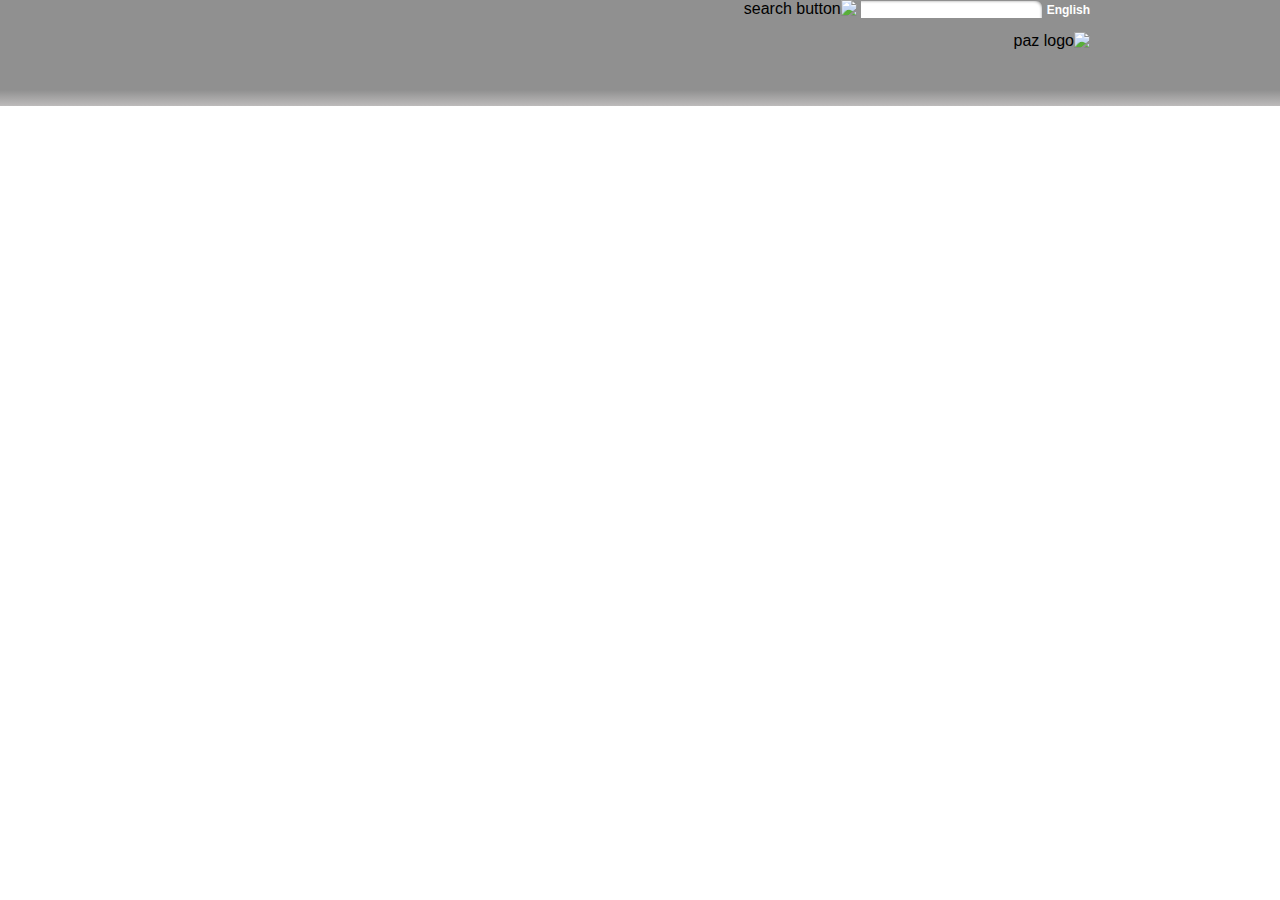
==== index.html @ 1c8fa6f5 "add search icon" ====
<!DOCTYPE html>
<html lang="he">
<head>
    <meta charset="UTF-8">
    <meta name="viewport" content="width=device-width, initial-scale=1.0">
    <title>Document</title>
    <script src="script.js"></script>
    <link rel="stylesheet" href="style.css">
</head>
<body>
    <header>
        <div class="row">
            <div class="column">
                <img id="logo" src="images/paz_logo.png" alt="paz logo">
            </div>
            <div class="column">
                <div class="row">
                    <a href="#" id="site-lang">English</a>
                    <input type="text">
                    <img src="images/search_button.png" alt="search button">
                </div>
            </div>
        </div>
        <div class="row">
            <nav>
                
            </nav>
        </div>
    </header>
</body>
</html>
---- style.css ----
*{
    box-sizing: border-box;
}

body{
    margin: 0;
    padding: 0;
    direction: rtl;
    text-align: right;
    font-family: arial;
}

header{
    background: linear-gradient(180deg, #909090 85%, #bdbbbb);
    width: 100%;
    height: 106px;
    position: fixed;
    top: 0;
}

header > .row{
    width: 900px;
    margin: auto;
}

header #logo{
    position: absolute;
    top: 32px;
}

header a{
    color: white;
    text-decoration: none;
    font-weight: bold;
}

a#site-lang{
    font-size: 12px;
}

header input{
    border-top-right-radius: 6px;
    border: none;
    box-shadow: inset -2px 2px 3px -2px rgba(0, 0, 0, 0.4);
}
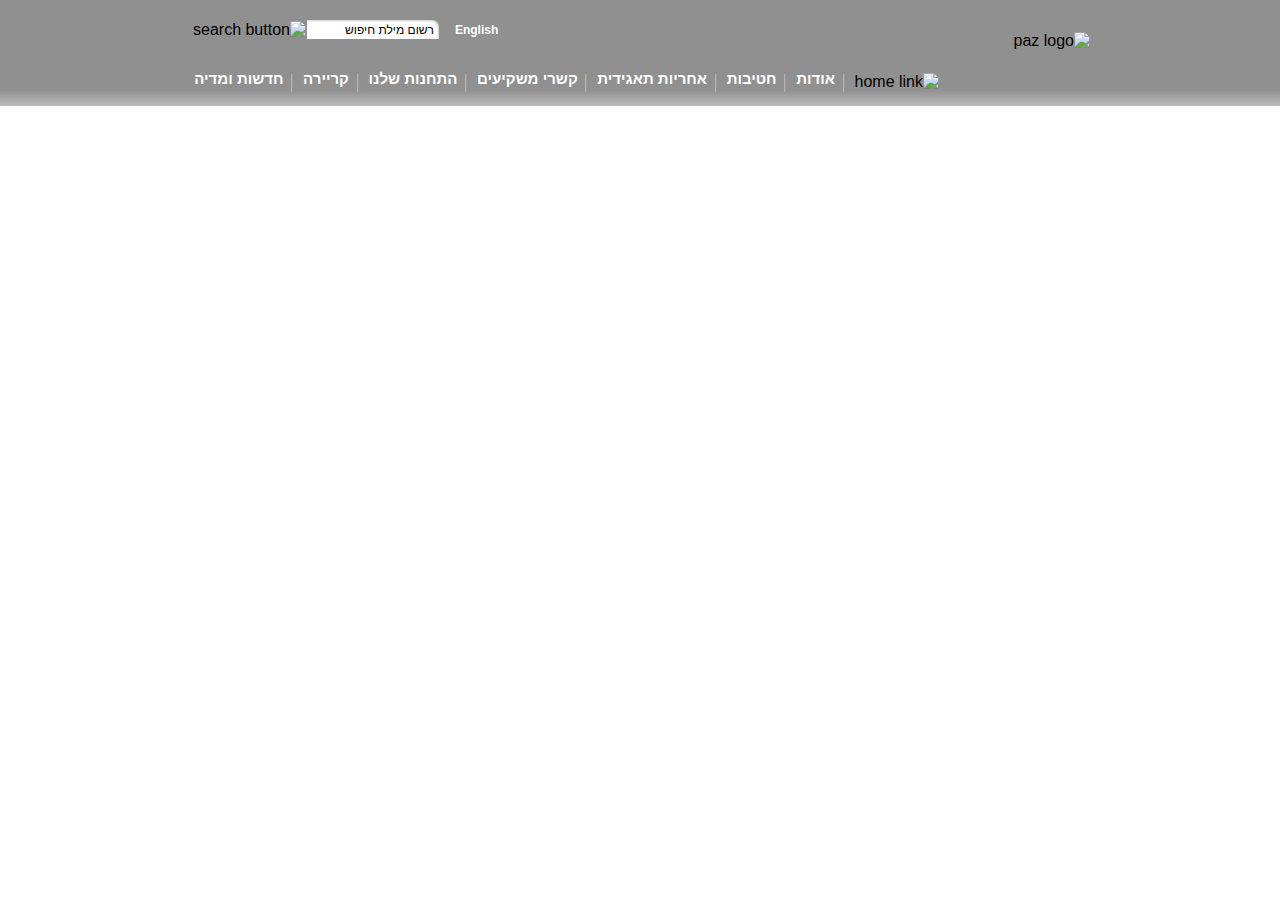
==== commit ab3a0553: "adjusting the search box" ====
--- a/index.html
+++ b/index.html
@@ -16,14 +16,30 @@
             <div class="column">
                 <div class="row">
                     <a href="#" id="site-lang">English</a>
-                    <input type="text">
+                    <input type="text" value="רשום מילת חיפוש" onfocus="this.value = ''">
                     <img src="images/search_button.png" alt="search button">
                 </div>
             </div>
         </div>
         <div class="row">
             <nav>
-                
+                <ul>
+                    <li><a href="#"></a><img src="images/menu_home_blue.png" alt="home link"></li>
+                    <li class="separator"></li>
+                    <li><a href="#">אודות</a></li>
+                    <li class="separator"></li>
+                    <li><a href="#">חטיבות</a></li>
+                    <li class="separator"></li>
+                    <li><a href="#">אחריות תאגידית</a></li>
+                    <li class="separator"></li>
+                    <li><a href="#">קשרי משקיעים</a></li>
+                    <li class="separator"></li>
+                    <li><a href="#">התחנות שלנו</a></li>
+                    <li class="separator"></li>
+                    <li><a href="#">קריירה</a></li>
+                    <li class="separator"></li>
+                    <li><a href="#">חדשות ומדיה</a></li>
+                </ul>
             </nav>
         </div>
     </header>
--- a/style.css
+++ b/style.css
@@ -28,7 +28,7 @@
     top: 32px;
 }
 
-header a{
+header a, footer a{
     color: white;
     text-decoration: none;
     font-weight: bold;
@@ -41,5 +41,58 @@
 header input{
     border-top-right-radius: 6px;
     border: none;
+    width: 132px;
+    height: 19px;
     box-shadow: inset -2px 2px 3px -2px rgba(0, 0, 0, 0.4);
+    margin: auto 16px auto 1px;
+    font-size: 12px;
+    padding: 1px 5px 1px 1px;
+}
+
+.row{
+    display: flex;
+    flex-wrap: wrap;
+    justify-content: space-between;
+    align-items: center;
+}
+header > .row > .column:last-of-type{
+    margin-top: 6px;
+    margin-left: 3px;
+}
+header > .row{
+    height: 50%;
+}
+header > .row:last-of-type{
+    justify-content: flex-end;
+    align-content: flex-end;
+}
+header nav{
+    width:757px ;
+    height: 33px;
+    margin-bottom: 19px;
+}
+header nav ul{
+    list-style: none;
+    display: flex;
+    flex-wrap: wrap;
+    justify-content: space-between;
+    align-items: flex-start;
+    padding: 0 8px 0 4px;
+    margin-block-end:0;
+}
+
+header nav ul a{
+    font-size: 15px;
+    font-weight: bold;
+    padding-bottom: 18px;
+}
+header nav ul li img{
+    margin-top: 3px;
+}
+
+nav ul li.separator{
+    background: linear-gradient(270deg, #909090 50%, #bdbbbb);
+    width: 4px;
+    height: 18px;
+    margin-top: 4px;
 }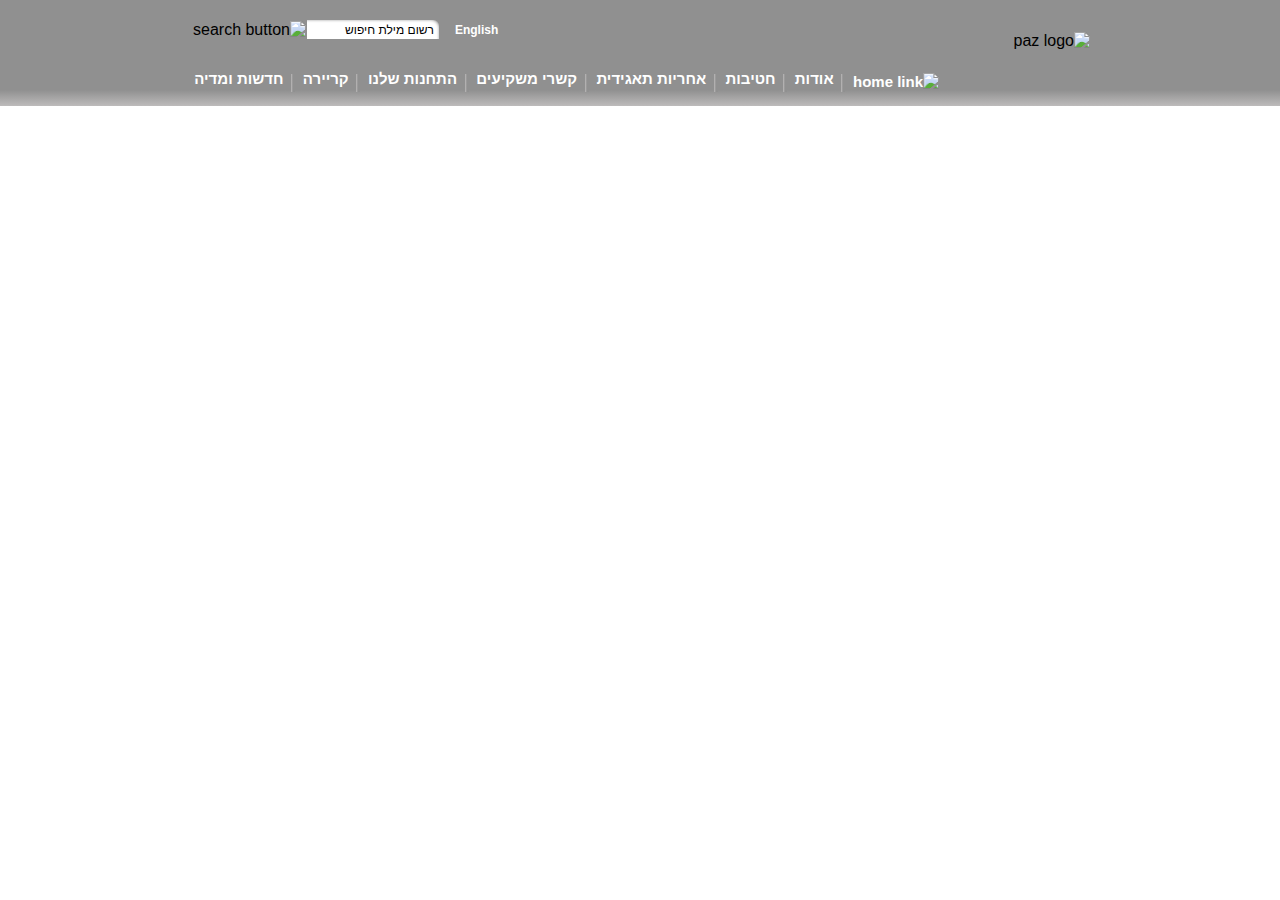
==== commit d2eff142: "add dropdown nav" ====
--- a/index.html
+++ b/index.html
@@ -1,5 +1,6 @@
 <!DOCTYPE html>
 <html lang="he">
+
 <head>
     <meta charset="UTF-8">
     <meta name="viewport" content="width=device-width, initial-scale=1.0">
@@ -7,6 +8,7 @@
     <script src="script.js"></script>
     <link rel="stylesheet" href="style.css">
 </head>
+
 <body>
     <header>
         <div class="row">
@@ -24,24 +26,84 @@
         <div class="row">
             <nav>
                 <ul>
-                    <li><a href="#"></a><img src="images/menu_home_blue.png" alt="home link"></li>
+                    <li><a href="#"><img src="images/menu_home_blue.png" alt="home link"></a></li>
                     <li class="separator"></li>
-                    <li><a href="#">אודות</a></li>
+                    <li class="dropdown">
+                        <a href="#">אודות</a>
+                        <div class="dropdown-contant">
+                            <a href="#">אודות</a>
+                            <a href="#">היסטוריה</a>
+                            <a href="#">חזון וערכים</a>
+                            <a href="#">מבנה הקבוצה</a>
+                            <a href="#">חברי דירקטוריון</a>
+                            <a href="#">הנהלת הקבוצה</a>
+                            <a href="#">פרסים והוקרה</a>
+                        </div>
+                    </li>
                     <li class="separator"></li>
-                    <li><a href="#">חטיבות</a></li>
+                    <li class="dropdown">
+                        <a href="#">חטיבות</a>
+                        <div class="dropdown-contant">
+                            <a href="#">חטיבות</a>
+                            <a href="#">קמעונאות ומסחר</a>
+                            <a href="#">תעשיות ושירותים</a>
+                            <a href="#">זיקוק</a>
+                        </div>
+                    </li>
                     <li class="separator"></li>
-                    <li><a href="#">אחריות תאגידית</a></li>
+                    <li class="dropdown">
+                        <a href="#">אחריות תאגידית</a>
+                        <div class="dropdown-contant">
+                            <a href="#">אחריות תאגידית</a>
+                            <a href="#">הקוד האתי</a>
+                            <a href="#">מעורבות חברתית</a>
+                            <a href="#">נגישות</a>
+                            <a href="#">איכות הסביבה ובטיחות</a>
+                            <a href="#">דירוג מעלה</a>
+                        </div>
+                    </li>
                     <li class="separator"></li>
-                    <li><a href="#">קשרי משקיעים</a></li>
+                    <li class="dropdown">
+                        <a href="#">קשרי משקיעים</a>
+                        <div class="dropdown-contant">
+                            <a href="#">פרופיל חברה</a>
+                            <a href="#">דו"חות כספיים</a>
+                            <a href="#">כלים למשקיע</a>
+                            <a href="#">נתוני מניה</a>
+                            <a href="#">אסיפות כלליות</a>
+                        </div>
+                    </li>
                     <li class="separator"></li>
-                    <li><a href="#">התחנות שלנו</a></li>
+                    <li class="dropdown">
+                        <a href="#">התחנות שלנו</a>
+                        <div class="dropdown-contant">
+                            <a href="#">התחנות שלנו</a>
+                            <a href="#">נגישות מתחמי פז</a>
+                            <a href="#">רשימת תחנות</a>
+                            <a href="#">מועדונים</a>
+                        </div>
+                    </li>
                     <li class="separator"></li>
-                    <li><a href="#">קריירה</a></li>
+                    <li class="dropdown">
+                        <a href="#">קריירה</a>
+                        <div class="dropdown-contant">
+                            <a href="#">לעבוד בפז</a>
+                            <a href="#">ניהול תחנת פז</a>
+                            <a href="#">קריירה</a>
+                        </div>
+                    </li>
                     <li class="separator"></li>
-                    <li><a href="#">חדשות ומדיה</a></li>
+                    <li class="dropdown">
+                        <a href="#">חדשות ומדיה</a>
+                        <div class="dropdown-contant">
+                            <a href="#">פרסומות</a>
+                            <a href="#">הודעות לעיתונות</a>
+                        </div>
+                    </li>
                 </ul>
             </nav>
         </div>
     </header>
 </body>
+
 </html>--- a/style.css
+++ b/style.css
@@ -32,6 +32,11 @@
     color: white;
     text-decoration: none;
     font-weight: bold;
+}
+header a:hover, footer a:hover{
+    color: #005b9f;
+    text-decoration: underline;
+    /* text-decoration-color: #005b9f; */
 }
 
 a#site-lang{
@@ -95,4 +100,32 @@
     width: 4px;
     height: 18px;
     margin-top: 4px;
+}
+
+.dropdown{
+    position: relative;
+}
+
+.dropdown > .dropdown-contant{
+    position: absolute;
+    right: 0;
+    top: 36px;
+    display: none;
+    background: linear-gradient(360deg, #909090 85%, #bdbbbb);
+    width: max-content;
+}
+.dropdown > .dropdown-contant a{
+    display: block;
+    width: 100%;
+    padding: 4px 5px;
+    border-bottom: solid 1px #a9a9a9;
+}
+.dropdown > .dropdown-contant a:last-of-type{
+    border-bottom: none;
+}
+.dropdown > .dropdown-contant a:hover{
+    background-color: #bcbcbc;
+}
+.dropdown:hover > .dropdown-contant{
+    display: block;
 }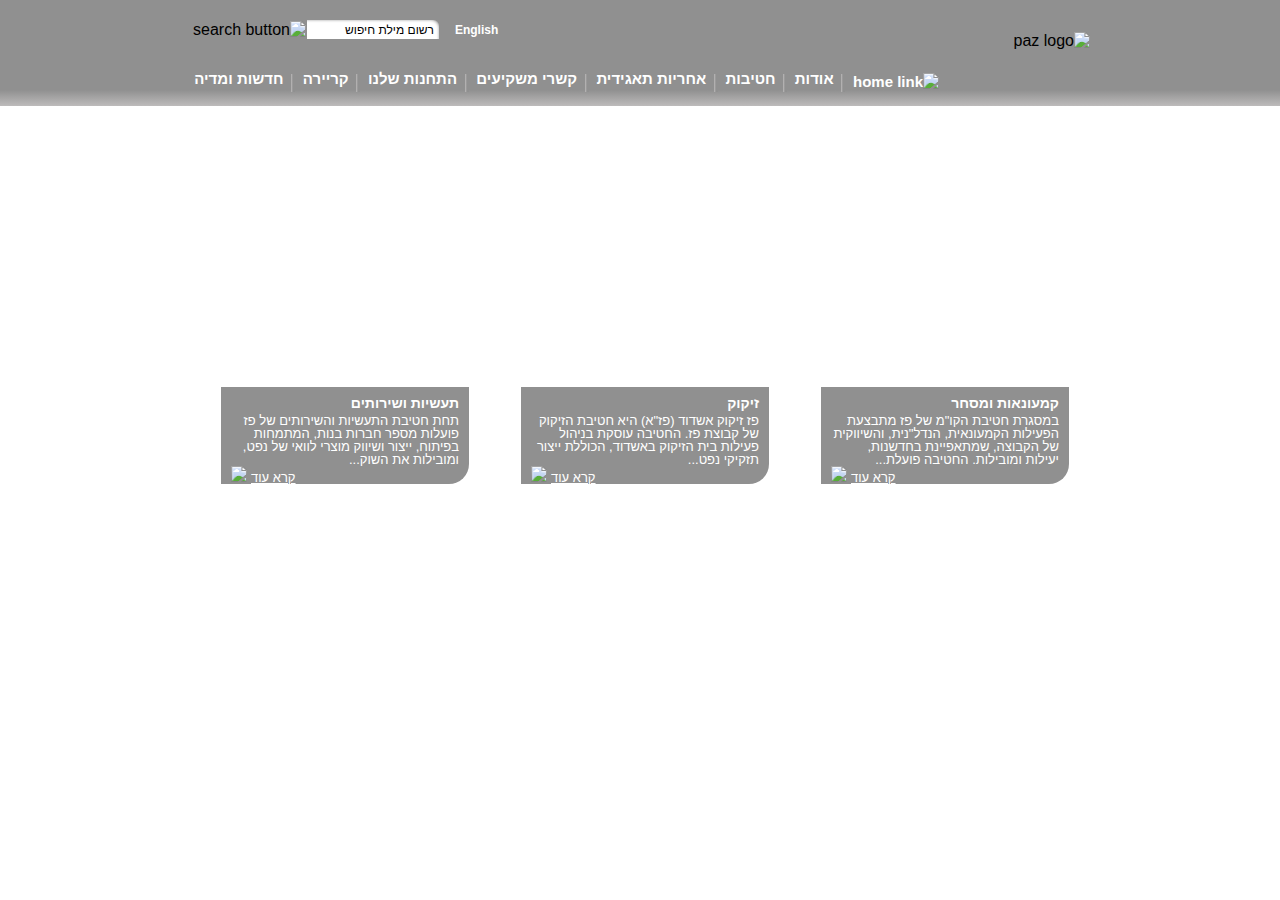
==== commit 54b0c8ec: "improve link img disaper syntacs" ====
--- a/index.html
+++ b/index.html
@@ -104,6 +104,41 @@
             </nav>
         </div>
     </header>
+    <section class="row main-section">
+        <div class="column">
+            <div class="text-holder">
+                <article>
+                    <h4>קמעונאות ומסחר</h4>
+                    במסגרת חטיבת הקו"מ של פז מתבצעת הפעילות הקמעונאית, הנדל"נית, והשיווקית של הקבוצה, שמתאפיינת בחדשנות,
+                    יעילות ומובילות. החטיבה פועלת...
+                </article>
+                <a href="#">קרא עוד<img class="a-dspr" src="images/read_more_white.png"><img class="a-dsply" src="images/read_more_blue.png">
+                </a>
+            </div>
+        </div>
+        <div class="column">
+            <div class="text-holder">
+                <article>
+                    <h4>זיקוק</h4>
+                    פז זיקוק אשדוד (פז"א) היא חטיבת הזיקוק של קבוצת פז. החטיבה עוסקת בניהול פעילות בית הזיקוק באשדוד,
+                    הכוללת ייצור תזקיקי נפט...
+                </article>
+                <a href="#">קרא עוד<img class="a-dspr" src="images/read_more_white.png"><img class="a-dsply" src="images/read_more_blue.png">
+                </a>
+            </div>
+        </div>
+        <div class="column">
+            <div class="text-holder">
+                <article>
+                    <h4>תעשיות ושירותים</h4>
+                    תחת חטיבת התעשיות והשירותים של פז פועלות מספר חברות בנות, המתמחות בפיתוח, ייצור ושיווק מוצרי לוואי
+                    של נפט, ומובילות את השוק...
+                </article>
+                <a href="#">קרא עוד<img class="a-dspr" src="images/read_more_white.png"><img  class="a-dsply" src="images/read_more_blue.png">
+                </a>
+            </div>
+        </div>
+    </section>
 </body>
 
 </html>--- a/style.css
+++ b/style.css
@@ -21,6 +21,9 @@
 header > .row{
     width: 900px;
     margin: auto;
+    height: 50%;
+    justify-content: space-between;
+    align-items: center;
 }
 
 header #logo{
@@ -36,7 +39,6 @@
 header a:hover, footer a:hover{
     color: #005b9f;
     text-decoration: underline;
-    /* text-decoration-color: #005b9f; */
 }
 
 a#site-lang{
@@ -57,15 +59,14 @@
 .row{
     display: flex;
     flex-wrap: wrap;
-    justify-content: space-between;
-    align-items: center;
 }
 header > .row > .column:last-of-type{
     margin-top: 6px;
     margin-left: 3px;
 }
-header > .row{
-    height: 50%;
+header .column > .row{
+    justify-content: space-between;
+    align-items: center;
 }
 header > .row:last-of-type{
     justify-content: flex-end;
@@ -128,4 +129,66 @@
 }
 .dropdown:hover > .dropdown-contant{
     display: block;
-}+}
+body > .main-section{
+    width: 900px;
+    margin: 136px auto 0 auto;
+    flex-wrap: nowrap;
+}
+.main-section > .column{
+    width:293px;
+    height:355px;
+    border-bottom-right-radius: 20px;
+    margin-right: 15px;
+    display: flex;
+    flex-direction: column;
+    justify-content:flex-end;
+}
+.main-section > .column:first-of-type{
+    background-image: url(images/1908364606615453350.JPG);
+}
+.main-section > .column:nth-of-type(2){
+    background-image: url(images/Picture-046410251500.jpg);
+}
+.main-section > .column:last-of-type{
+    background-image: url(images/291_354410564000.jpg);
+}
+.main-section > .column > .text-holder{
+    width: 248px;
+    height: 97px;
+    padding: 10px;
+    color: white;
+    margin: 0 6px 7px 0;
+    background-color: rgba(125,125,125,0.85);
+    border-bottom-right-radius: 20px;
+}
+.main-section > .column > .text-holder h4{
+    font-size: 14px;
+    font-weight: bold;
+    padding: 0;
+    margin: 0 0 4px 0;
+}
+.main-section > .column > .text-holder article{
+    font-size: 13px;
+    line-height: 13px;
+}
+.main-section > .column > .text-holder a{
+    font-size: 13px;
+    color: white;
+    float: left;
+}
+.main-section > .column > .text-holder a img{
+    margin-right: 4px;
+}
+.main-section > .column > .text-holder a:hover{
+    color: #005b9f;
+}
+a > .a-dsply{
+    display: none;
+}
+a:hover > .a-dspr{
+    display: none;
+}
+a:hover >  .a-dsply{
+    display: initial;
+}
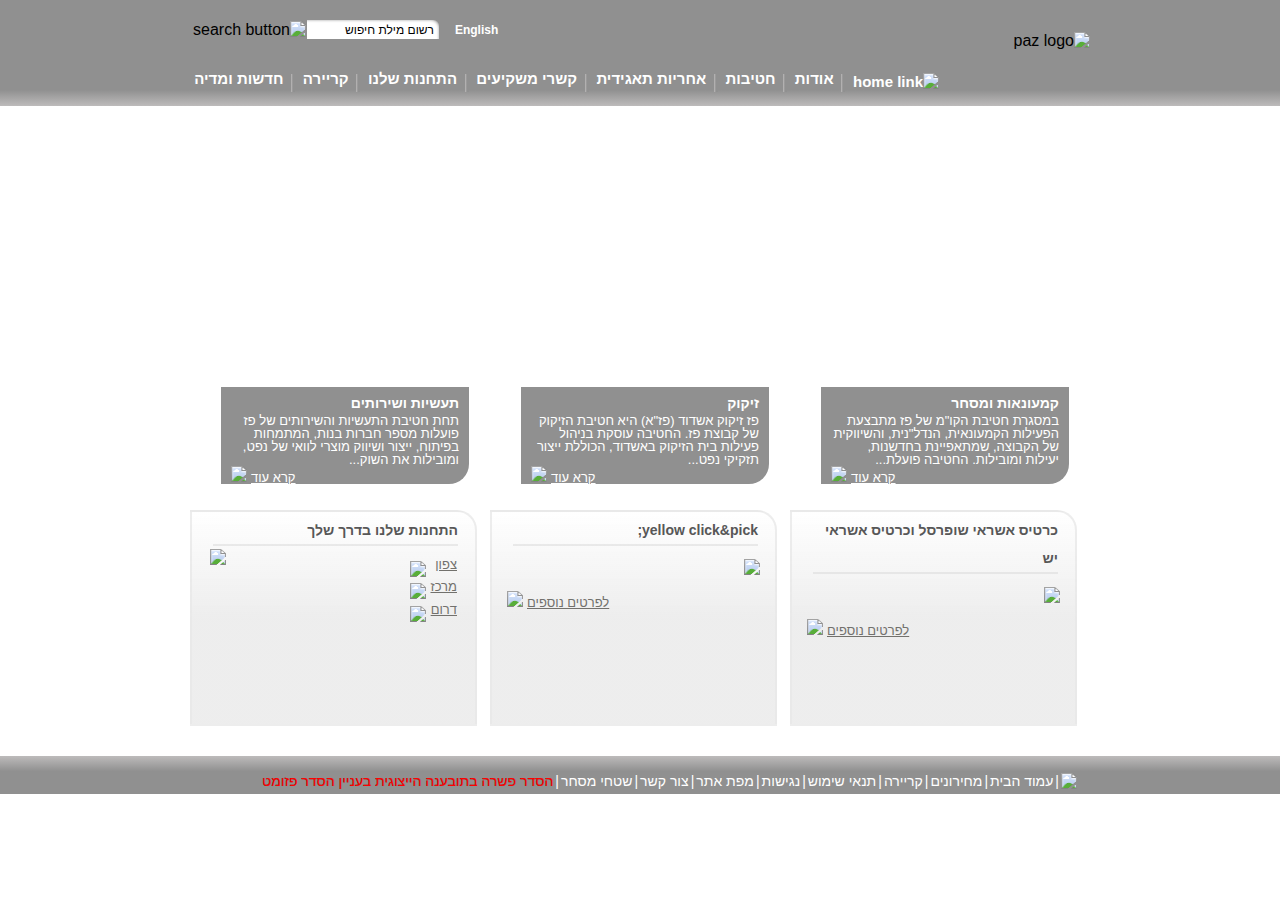
==== commit 784796e3: "design footer" ====
--- a/index.html
+++ b/index.html
@@ -112,7 +112,8 @@
                     במסגרת חטיבת הקו"מ של פז מתבצעת הפעילות הקמעונאית, הנדל"נית, והשיווקית של הקבוצה, שמתאפיינת בחדשנות,
                     יעילות ומובילות. החטיבה פועלת...
                 </article>
-                <a href="#">קרא עוד<img class="a-dspr" src="images/read_more_white.png"><img class="a-dsply" src="images/read_more_blue.png">
+                <a href="#">קרא עוד<img class="a-dspr" src="images/read_more_white.png"><img class="a-dsply"
+                        src="images/read_more_blue.png">
                 </a>
             </div>
         </div>
@@ -123,7 +124,8 @@
                     פז זיקוק אשדוד (פז"א) היא חטיבת הזיקוק של קבוצת פז. החטיבה עוסקת בניהול פעילות בית הזיקוק באשדוד,
                     הכוללת ייצור תזקיקי נפט...
                 </article>
-                <a href="#">קרא עוד<img class="a-dspr" src="images/read_more_white.png"><img class="a-dsply" src="images/read_more_blue.png">
+                <a href="#">קרא עוד<img class="a-dspr" src="images/read_more_white.png"><img class="a-dsply"
+                        src="images/read_more_blue.png">
                 </a>
             </div>
         </div>
@@ -134,11 +136,70 @@
                     תחת חטיבת התעשיות והשירותים של פז פועלות מספר חברות בנות, המתמחות בפיתוח, ייצור ושיווק מוצרי לוואי
                     של נפט, ומובילות את השוק...
                 </article>
-                <a href="#">קרא עוד<img class="a-dspr" src="images/read_more_white.png"><img  class="a-dsply" src="images/read_more_blue.png">
+                <a href="#">קרא עוד<img class="a-dspr" src="images/read_more_white.png"><img class="a-dsply"
+                        src="images/read_more_blue.png">
                 </a>
             </div>
         </div>
     </section>
+    <section class="row secondery-section">
+        <div class="column">
+            <h4>כרטיס אשראי שופרסל וכרטיס אשראי יש</h4>
+            <img src="images/paz_250x110059890678.jpg">
+            <div class="links"><a href="#">לפרטים נוספים<img class="a-dspr" src="images/read_more_yellow.png"><img
+                        class="a-dsply" src="images/read_more_blue.png"></a>
+            </div>
+        </div>
+        <div class="column">
+            <h4>yellow click&pick;</h4>
+            <img src="images/250X110571325734.jpg">
+            <div class="links">
+                <a href="#">לפרטים נוספים<img class="a-dspr" src="images/read_more_yellow.png"><img class="a-dsply"
+                        src="images/read_more_blue.png">
+                </a>
+            </div>
+        </div>
+        <div class="column">
+            <h4>התחנות שלנו בדרך שלך</h4>
+            <div class="map-links">
+                <div class="links">
+                    <a href="#">צפון<img class="a-dspr" src="images/read_more_yellow.png"><img class="a-dsply"
+                            src="images/read_more_blue.png"></a>
+                    <a href="#">מרכז<img class="a-dspr" src="images/read_more_yellow.png"><img class="a-dsply"
+                            src="images/read_more_blue.png"></a>
+                    <a href="#">דרום<img class="a-dspr" src="images/read_more_yellow.png"><img class="a-dsply"
+                            src="images/read_more_blue.png">
+                    </a>
+                </div>
+                <img src="images/map-transparent.png">
+            </div>
+        </div>
+    </section>
+    <footer class="row">
+        <nav>
+            <ul>
+                <li><a href="#"><img src="images/fb_icon.png"></a></li>
+                <li>|</li>
+                <li><a href="#">עמוד הבית</a></li>
+                <li>|</li>
+                <li><a href="#">מחירונים</a></li>
+                <li>|</li>
+                <li><a href="#">קריירה</a></li>
+                <li>|</li>
+                <li><a href="#">תנאי שימוש</a></li>
+                <li>|</li>
+                <li><a href="#">נגישות</a></li>
+                <li>|</li>
+                <li><a href="#">מפת אתר</a></li>
+                <li>|</li>
+                <li><a href="contact.html">צור קשר</a></li>
+                <li>|</li>
+                <li><a href="#">שטחי מסחר</a></li>
+                <li>|</li>
+                <li class="red"><a href="#">הסדר פשרה בתובענה הייצוגית בעניין הסדר פזומט</a></li>
+            </ul>
+        </nav>
+    </footer>
 </body>
 
 </html>--- a/style.css
+++ b/style.css
@@ -14,7 +14,7 @@
     background: linear-gradient(180deg, #909090 85%, #bdbbbb);
     width: 100%;
     height: 106px;
-    position: fixed;
+    position: absolute;
     top: 0;
 }
 
@@ -77,7 +77,7 @@
     height: 33px;
     margin-bottom: 19px;
 }
-header nav ul{
+header nav ul, footer nav ul{
     list-style: none;
     display: flex;
     flex-wrap: wrap;
@@ -192,3 +192,98 @@
 a:hover >  .a-dsply{
     display: initial;
 }
+body > .secondery-section{
+    width: 900px;
+    margin: 0 auto 30px auto;
+    color: #575757;
+}
+.secondery-section .links{
+    display: block;
+}
+.secondery-section a{
+    font-size: 13px;
+    float: left;
+    color: #72716d;
+    margin-top: 12px;
+}
+.secondery-section a img{
+    margin: 0 4px 0 0;
+}
+
+.secondery-section a:hover{
+    color: #005b9f;
+}
+.secondery-section > .column{
+    width: 287px;
+    height: 216px;
+    border: 2px solid rgba(233,233,233,0.8);
+    padding: 0 15px;
+    margin: 19px 13px 0 0;
+    border-top-right-radius: 20px;
+    background: linear-gradient(0deg, rgba(233, 233, 233, 0.8) 50%, #fff);
+}
+.secondery-section h4{
+    font-size: 14px;
+    font-weight: bold;
+    padding: 0;
+    margin: 4px 2px 8px 0;
+    line-height: 2;
+    border-bottom: 2px solid rgba(216,216,216,0.5);
+    width: 245px;
+}
+.secondery-section > .column > img{
+    margin-top:5px ;
+}
+.secondery-section > .column:last-of-type > .map-links > img{
+    margin-top: -5px;
+}
+.secondery-section > .column:last-of-type a{
+    float: none;
+    display: block;
+    margin-top: 0;
+}
+.secondery-section > .column:last-of-type .links{
+    height: 70px;
+    display: flex;
+    flex-direction: column;
+    justify-content: space-evenly;
+}
+
+.secondery-section > .column:last-of-type .links img{
+    float: left;
+    margin-top: 4px;
+}
+
+.secondery-section .map-links{
+    margin: 0 3px;
+    display: flex;
+    justify-content: space-between;
+}
+footer{
+    background: linear-gradient(0deg, #909090 60%, #bdbbbb);
+    width: 100%;
+    height: 38px;
+    position: fix;
+    bottom: 0;
+}
+footer > nav{
+    width: 900px;
+    margin: auto;
+}
+footer > nav > ul{
+    width: 815px;
+    padding: 0;
+    margin-block-start:14px;
+    margin-right: 13px;
+}
+footer > nav li > a,footer > nav li{
+    color: white;
+    font-size: 14px;
+    font-weight: normal;
+    /* margin-left: 1px; */
+    padding: 0;
+}
+.red > a{
+    color: red;
+    text-shadow:0.2px 0.2px rgb(75, 75, 75);
+}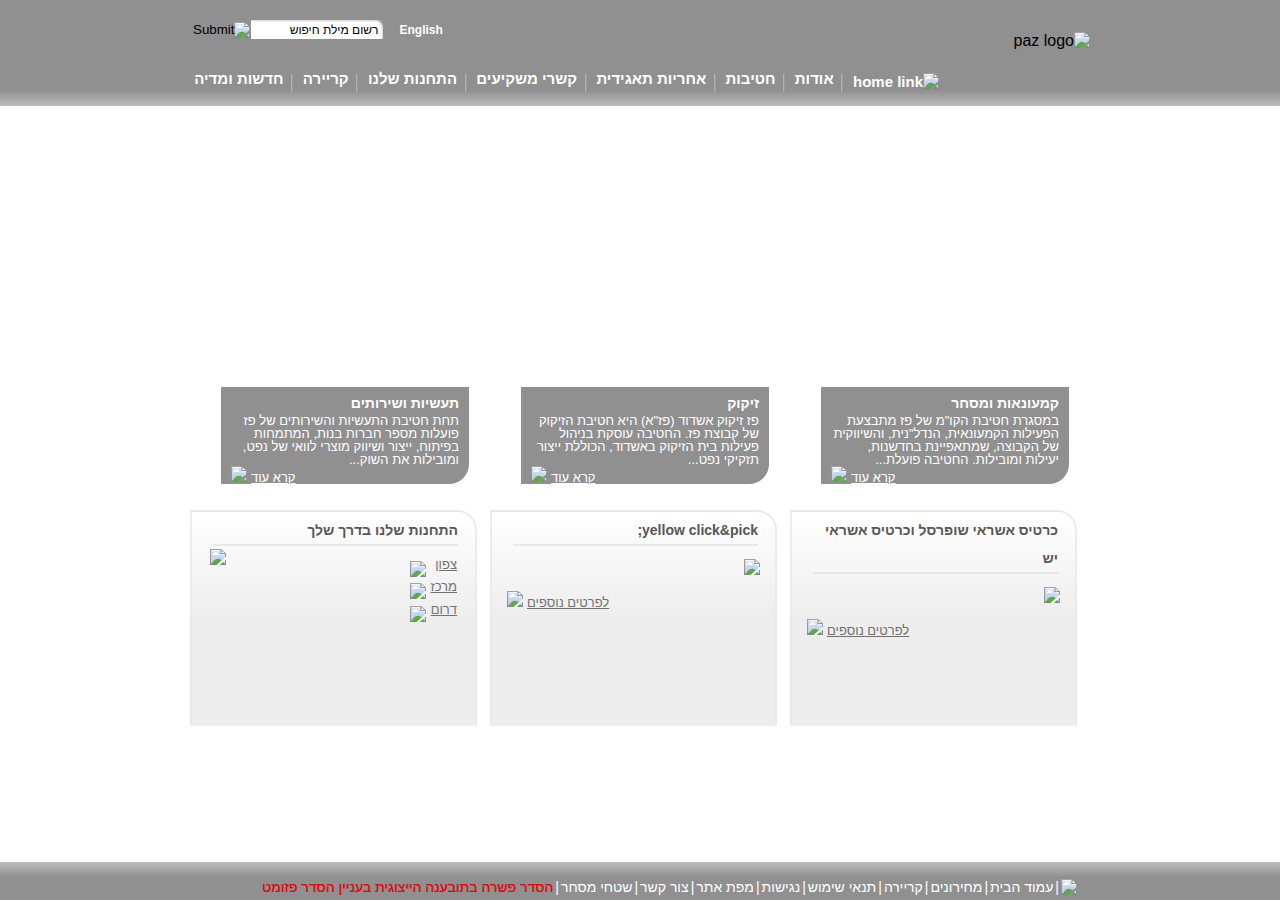
==== commit e96803e0: "make search img look like button" ====
--- a/index.html
+++ b/index.html
@@ -19,7 +19,7 @@
                 <div class="row">
                     <a href="#" id="site-lang">English</a>
                     <input type="text" value="רשום מילת חיפוש" onfocus="this.value = ''">
-                    <img src="images/search_button.png" alt="search button">
+                    <input type="image" id="search-button" src="images/search_button.png">
                 </div>
             </div>
         </div>
@@ -192,7 +192,7 @@
                 <li>|</li>
                 <li><a href="#">מפת אתר</a></li>
                 <li>|</li>
-                <li><a href="contact.html">צור קשר</a></li>
+                <li><a href="contact.html" target="_blank">צור קשר</a></li>
                 <li>|</li>
                 <li><a href="#">שטחי מסחר</a></li>
                 <li>|</li>
--- a/style.css
+++ b/style.css
@@ -1,7 +1,6 @@
 *{
     box-sizing: border-box;
 }
-
 body{
     margin: 0;
     padding: 0;
@@ -10,14 +9,57 @@
     font-family: arial;
 }
 
-header{
+
+.row{
+    display: flex;
+    flex-wrap: wrap;
+}
+
+.dropdown{
+    position: relative;
+}
+.dropdown > .dropdown-contant{
+    position: absolute;
+    right: 0;
+    top: 36px;
+    display: none;
+    background: linear-gradient(360deg, #909090 85%, #bdbbbb);
+    width: max-content;
+}
+.dropdown > .dropdown-contant a{
+    display: block;
+    width: 100%;
+    padding: 4px 5px;
+    border-bottom: solid 1px #a9a9a9;
+}
+.dropdown > .dropdown-contant a:last-of-type{
+    border-bottom: none;
+}
+.dropdown > .dropdown-contant a:hover{
+    background-color: #bcbcbc;
+}
+.dropdown:hover > .dropdown-contant{
+    display: block;
+}
+
+a > .a-dsply{
+    display: none;
+}
+a:hover > .a-dspr{
+    display: none;
+}
+a:hover >  .a-dsply{
+    display: initial;
+}
+
+
+body > header{
     background: linear-gradient(180deg, #909090 85%, #bdbbbb);
     width: 100%;
     height: 106px;
     position: absolute;
     top: 0;
 }
-
 header > .row{
     width: 900px;
     margin: auto;
@@ -25,12 +67,10 @@
     justify-content: space-between;
     align-items: center;
 }
-
 header #logo{
     position: absolute;
     top: 32px;
 }
-
 header a, footer a{
     color: white;
     text-decoration: none;
@@ -40,12 +80,10 @@
     color: #005b9f;
     text-decoration: underline;
 }
-
-a#site-lang{
+header a#site-lang{
     font-size: 12px;
 }
-
-header input{
+header input[type="text"]{
     border-top-right-radius: 6px;
     border: none;
     width: 132px;
@@ -55,10 +93,8 @@
     font-size: 12px;
     padding: 1px 5px 1px 1px;
 }
-
-.row{
-    display: flex;
-    flex-wrap: wrap;
+header #search-button:focus{
+    outline: solid 1px red;
 }
 header > .row > .column:last-of-type{
     margin-top: 6px;
@@ -86,7 +122,6 @@
     padding: 0 8px 0 4px;
     margin-block-end:0;
 }
-
 header nav ul a{
     font-size: 15px;
     font-weight: bold;
@@ -95,41 +130,14 @@
 header nav ul li img{
     margin-top: 3px;
 }
-
-nav ul li.separator{
+header nav ul li.separator{
     background: linear-gradient(270deg, #909090 50%, #bdbbbb);
     width: 4px;
     height: 18px;
     margin-top: 4px;
 }
 
-.dropdown{
-    position: relative;
-}
-
-.dropdown > .dropdown-contant{
-    position: absolute;
-    right: 0;
-    top: 36px;
-    display: none;
-    background: linear-gradient(360deg, #909090 85%, #bdbbbb);
-    width: max-content;
-}
-.dropdown > .dropdown-contant a{
-    display: block;
-    width: 100%;
-    padding: 4px 5px;
-    border-bottom: solid 1px #a9a9a9;
-}
-.dropdown > .dropdown-contant a:last-of-type{
-    border-bottom: none;
-}
-.dropdown > .dropdown-contant a:hover{
-    background-color: #bcbcbc;
-}
-.dropdown:hover > .dropdown-contant{
-    display: block;
-}
+
 body > .main-section{
     width: 900px;
     margin: 136px auto 0 auto;
@@ -183,18 +191,11 @@
 .main-section > .column > .text-holder a:hover{
     color: #005b9f;
 }
-a > .a-dsply{
-    display: none;
-}
-a:hover > .a-dspr{
-    display: none;
-}
-a:hover >  .a-dsply{
-    display: initial;
-}
+
+
 body > .secondery-section{
     width: 900px;
-    margin: 0 auto 30px auto;
+    margin: 0 auto 70px auto;
     color: #575757;
 }
 .secondery-section .links{
@@ -209,7 +210,6 @@
 .secondery-section a img{
     margin: 0 4px 0 0;
 }
-
 .secondery-section a:hover{
     color: #005b9f;
 }
@@ -248,23 +248,23 @@
     flex-direction: column;
     justify-content: space-evenly;
 }
-
 .secondery-section > .column:last-of-type .links img{
     float: left;
     margin-top: 4px;
 }
-
 .secondery-section .map-links{
     margin: 0 3px;
     display: flex;
     justify-content: space-between;
 }
-footer{
+
+
+body > footer{
     background: linear-gradient(0deg, #909090 60%, #bdbbbb);
     width: 100%;
     height: 38px;
-    position: fix;
-    bottom: 0;
+    position: fixed;
+    bottom: 0vh;
 }
 footer > nav{
     width: 900px;
@@ -283,7 +283,7 @@
     /* margin-left: 1px; */
     padding: 0;
 }
-.red > a{
+footer .red > a{
     color: red;
     text-shadow:0.2px 0.2px rgb(75, 75, 75);
 }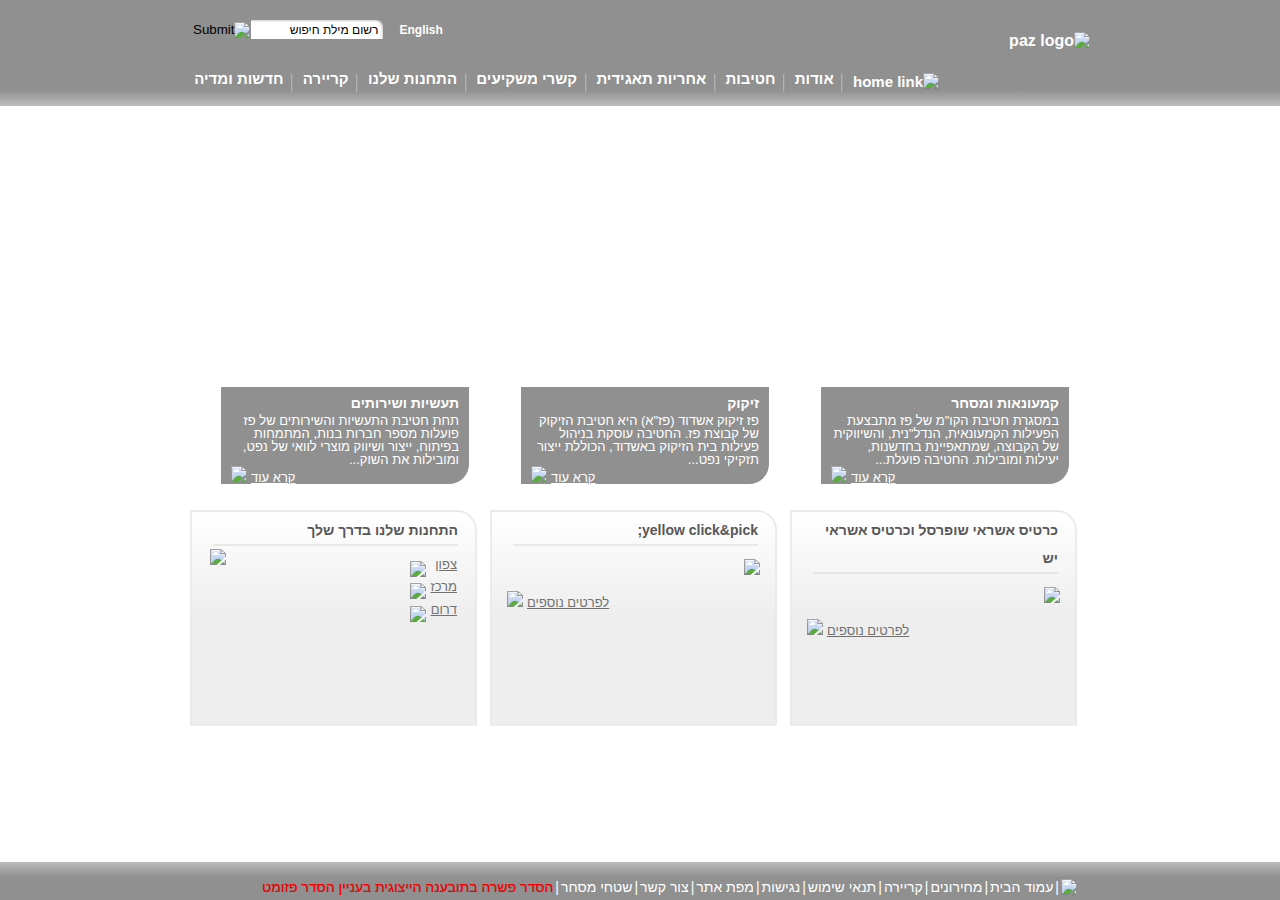
==== commit 8d61bc5d: "set pages names" ====
--- a/index.html
+++ b/index.html
@@ -4,7 +4,7 @@
 <head>
     <meta charset="UTF-8">
     <meta name="viewport" content="width=device-width, initial-scale=1.0">
-    <title>Document</title>
+    <title>פז - עמוד הבית</title>
     <script src="script.js"></script>
     <link rel="stylesheet" href="style.css">
 </head>
@@ -13,7 +13,9 @@
     <header>
         <div class="row">
             <div class="column">
-                <img id="logo" src="images/paz_logo.png" alt="paz logo">
+                <a href="#" target="_blank">
+                    <img id="logo" src="images/paz_logo.png" alt="paz logo">
+                </a>
             </div>
             <div class="column">
                 <div class="row">
@@ -26,7 +28,7 @@
         <div class="row">
             <nav>
                 <ul>
-                    <li><a href="#"><img src="images/menu_home_blue.png" alt="home link"></a></li>
+                    <li><a href="#" target="_blank"><img src="images/menu_home_blue.png" alt="home link"></a></li>
                     <li class="separator"></li>
                     <li class="dropdown">
                         <a href="#">אודות</a>
--- a/style.css
+++ b/style.css
@@ -1,5 +1,9 @@
 *{
     box-sizing: border-box;
+}
+:root{
+--blue: #005b9f;
+--dark-grey: #6d6d6d;
 }
 body{
     margin: 0;
@@ -77,7 +81,7 @@
     font-weight: bold;
 }
 header a:hover, footer a:hover{
-    color: #005b9f;
+    color: var(--blue);
     text-decoration: underline;
 }
 header a#site-lang{
@@ -189,7 +193,7 @@
     margin-right: 4px;
 }
 .main-section > .column > .text-holder a:hover{
-    color: #005b9f;
+    color: var(--blue);
 }
 
 
@@ -211,7 +215,7 @@
     margin: 0 4px 0 0;
 }
 .secondery-section a:hover{
-    color: #005b9f;
+    color: var(--blue);
 }
 .secondery-section > .column{
     width: 287px;
@@ -286,4 +290,188 @@
 footer .red > a{
     color: red;
     text-shadow:0.2px 0.2px rgb(75, 75, 75);
+}
+
+
+body .contact-section{
+    width: 900px;
+    margin: 136px auto 0 auto;
+    flex-wrap: nowrap;
+}
+.contact-section > .column{
+    margin-left: 22px;
+}
+.contact-section menu{
+    border-top: solid 1px #dedede;
+    width: 122px;
+    height: 37px;
+    margin: 0;
+    padding: 0;
+    display: flex;
+    flex-wrap: wrap;
+    align-items: center;
+    background: linear-gradient(0deg,#bdbbbb -70%, #fff);
+}
+.contact-section menu ul{
+    margin: 0;
+    padding: 0;
+    list-style: none;
+}
+.contact-section menu ul li::before{
+    content: "";
+    display: inline-block;
+    width: 0; 
+    height: 0; 
+    border-top: 5px solid transparent;
+    border-bottom: 5px solid transparent; 
+    border-right:7px solid var(--blue);
+    margin:0 0 0 5px ;
+}
+.contact-section menu ul a{
+    color: #5c5c5c;
+    font-size: 13px;
+    text-decoration: none;
+}
+.contact-section menu > ul > li > a:hover{
+    color:var(--blue);
+    text-decoration: underline;
+}
+.contact-section .breadcrumb ul{
+    padding: 0;
+    list-style: none;
+    margin-block-start: -3px;
+    margin-block-end: 0;
+}
+.contact-section .breadcrumb ul li{
+    display: inline;
+    font-size: 12px;  
+}
+.contact-section .breadcrumb ul li+li:before {
+    padding: 0 0 0 4px;
+    color: #5c5c5c;
+    content: ">";
+}
+.contact-section .breadcrumb ul li a {
+    color: #5c5c5c;
+    text-decoration: none;
+}
+.contact-section .breadcrumb ul li a:hover {
+    color: var(--blue);
+    text-decoration: underline;
+}
+.contact-section .column h4{
+    color: var(--dark-grey);
+    border-bottom: solid 1px #cacaca;
+    width: 440px;
+    margin-block-end:13px;
+}
+.contact-section form{
+    width: 385px;
+    min-height: 358px;
+    border: solid 1px #cacaca;
+    border-top-right-radius: 20px;
+    background: linear-gradient(0deg, rgba(233, 233, 233, 0.8) 50%, #fff);
+}
+.contact-section .form-header{
+    width: 347px;
+    margin: auto;
+}
+.contact-section .form-header h5{
+    color: var(--blue);
+    font-size: 15px;
+    width: auto;
+    margin-block-start: 10px;
+    margin-block-end:5px;
+}
+.contact-section .form-header article{
+    font-size: 13px;
+    color: var(--dark-grey);
+    font-weight: bold;
+}
+.contact-section .form-header article.note{
+    font-size: 12px;
+    font-weight: unset;
+    margin-top: 3px;
+}
+.contact-section form > .form-content{
+    width: 245px;
+    margin: 10px auto 0 auto;
+}
+.contact-section .form-content > .row{
+    justify-content: space-between;
+    margin-bottom: 5px;
+    font-size: 12px;
+}
+.contact-section .form-content label{
+    color: #6d6d6d;
+}
+.contact-section .form-content .error{
+    color: red;
+    position: relative;
+    top: -3px;
+    display: none;
+}
+.contact-section .form-content > .was-submitted input:invalid + .error {
+    display: initial;
+}
+.contact-section .form-content textarea{
+    width: 100%;
+    height: 105px;
+}
+.contact-section .form-content #btn-cntnr.row{
+    justify-content: flex-end;
+    margin-bottom: 15px;
+}
+.contact-section .form-content button{
+    border-radius:0 5px 0 0 ;
+    width: 44px;
+    color: white;
+    font-size: 14px;
+    border: solid 1px rgba(216,216,216,0.5);
+    background: linear-gradient(0deg, rgb(2, 87, 143) 50%, #30afe5);
+}
+.contact-section .form-content button:hover{
+    color: #000;
+    background: linear-gradient(0deg, rgb(255, 139, 31) 20%, #fcf949);
+    cursor: pointer;
+}
+.contact-section .form-content button:focus{
+    outline: dotted 1px var(--blue);
+    outline-offset: 1px;
+}
+.contact-section .column:last-of-type > div{
+    width: 292px;
+    height: 175px;
+    border: 2px solid rgba(233,233,233,0.8);
+    padding: 0 15px;
+    margin: 19px 0 0 0;
+    border-top-right-radius: 20px;
+    background: linear-gradient(0deg, rgba(233, 233, 233, 0.8) 50%, #fff);
+}
+.contact-section .column:last-of-type > div:first-of-type{
+    margin-top: 55px;
+}
+.contact-section .column:last-of-type h4{
+    color: var(--blue);
+    margin: 4px 2px 8px 0;
+    line-height: 1.8;
+    border-bottom: 2px solid rgba(216,216,216,0.5);
+    width: 245px;
+}
+.contact-section .column:last-of-type article{
+    font-size: 13px;
+    color: var(--dark-grey);
+    padding-right: 7px;
+    line-height: 0.99;
+}
+.contact-section .column:last-of-type .bold{
+    font-weight: bold;
+}
+.contact-section div#more a{
+    color: #00e;
+    text-decoration: none;
+}
+.contact-section div#more a:hover{
+    color: var(--blue);
+    text-decoration: underline;
 }